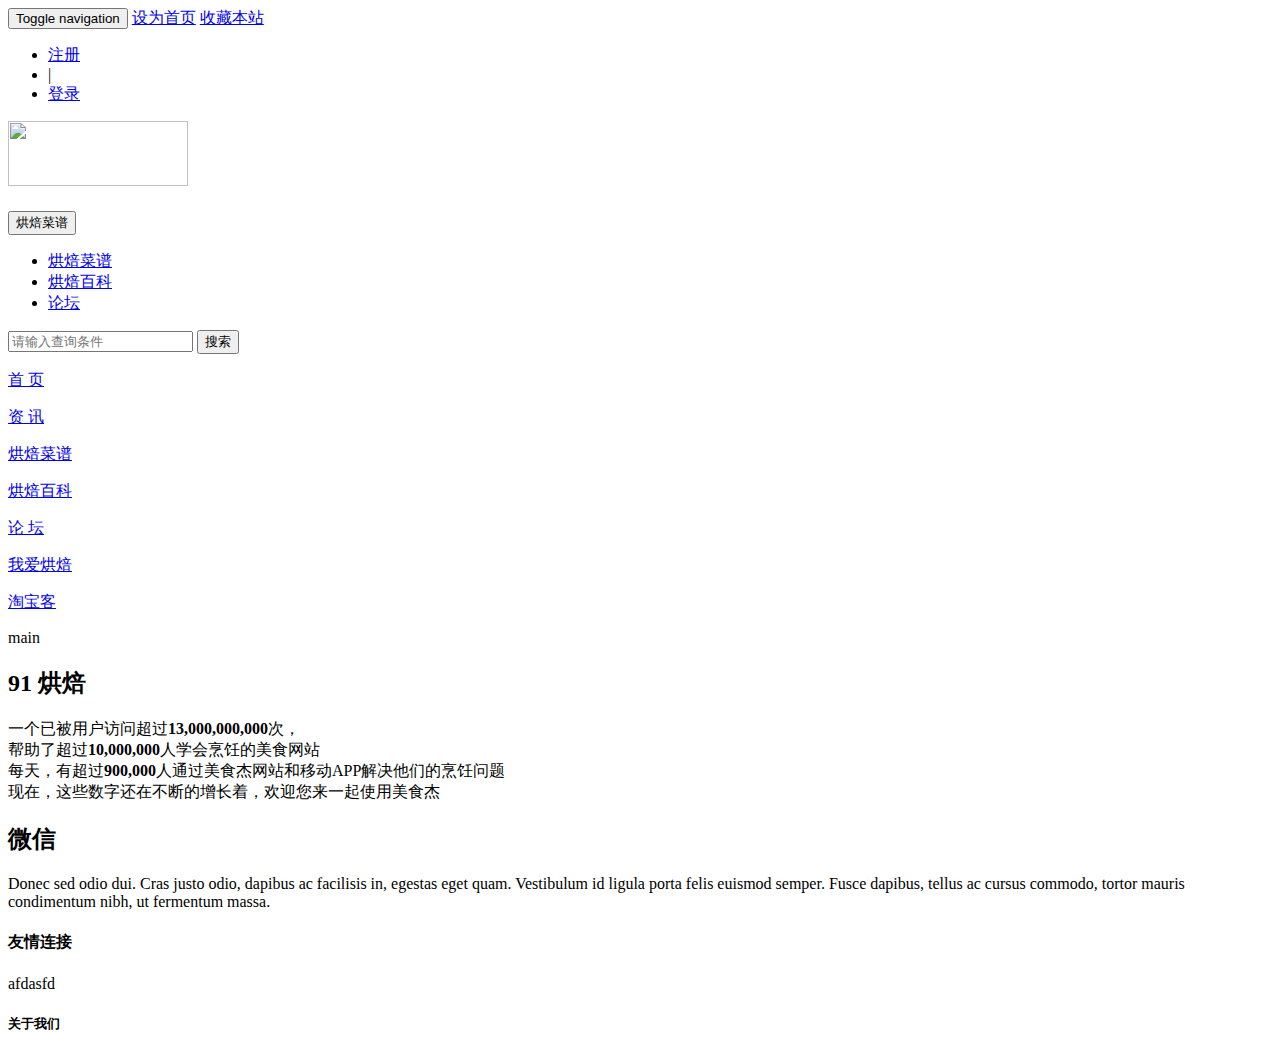
==== Index/Tpl/Public/common.html @ d59d86aa "2013年11月18日 23:19:56" ====
<!DOCTYPE html>
<html lang="zh">
  <head>
    <meta charset="utf-8">
    <meta http-equiv="X-UA-Compatible" content="IE=edge">
    <meta name="description" content="">
    <meta name="author" content="">
    <title>我爱烘焙
    </title>

    <!-- Latest compiled and minified CSS -->
	<link rel="stylesheet" href="http://cdn.bootcss.com/twitter-bootstrap/3.0.1/css/bootstrap.min.css">
	<link rel="stylesheet" href="__PUBLIC__/css/common.css">
		<!-- HTML5 Shim and Respond.js IE8 support of HTML5 elements and media queries -->
    <!-- WARNING: Respond.js doesn't work if you view the page via file:// -->
    <!--[if lt IE 9]>
      <script src="https://oss.maxcdn.com/libs/html5shiv/3.7.0/html5shiv.js"></script>
      <script src="https://oss.maxcdn.com/libs/respond.js/1.3.0/respond.min.js"></script>
    <![endif]-->
  </head>
    <body>
    <!-- Fixed navbar -->
	  <div class="navbar navbar-inverse navbar-fixed-top">
      <div class="container">
        <div class="navbar-header">
		 			<button class="navbar-toggle" type="button" data-toggle="collapse" data-target=".bs-navbar-collapse">
           <span class="sr-only">Toggle navigation</span>
           <span class="icon-bar"></span>
           <span class="icon-bar"></span>
           <span class="icon-bar"></span>
        	</button>
         	<a href="#" class="navbar-brand">设为首页</a>
			 		<a href="#" class="navbar-brand">收藏本站</a>
        </div>
        <div class="navbar-collapse collapse">
		 			<ul class="nav navbar-nav">
          </ul>
		   		<ul class="nav navbar-nav navbar-right">
          	<li><a href="#">注册</a></li>
          	<li>|</li>
            <li><a href="#">登录</a></li>
          </ul>
        </div><!--/.nav-collapse -->
      </div>
    </div>
    <!-- Fixed navbar end -->
    <!-- Main jumbotron for a primary marketing message or call to action -->
    <div class="jumbotron" id="hj-jumbotron-hander">
      <div class="container">
        <div class="row">
        	<div class="col-xs-5">
        		<img src="__PUBLIC__/image/logo.png" width="180" height="65"  />
        	</div>
        	<div class="col-xs-7">
        		<h1>  </h1>
						<div class="input-group">
      				<div class="input-group-btn">
        			<button type="button" class="btn btn-default dropdown-toggle" data-toggle="dropdown">烘焙菜谱<span class="caret"></span></button>
        			<ul class="dropdown-menu">
         				<li><a href="#">烘焙菜谱</a></li>
    						<li><a href="#">烘焙百科</a></li>
    						<li><a href="#">论坛</a></li>
        			</ul>
      				</div><!-- /btn-group -->
      				<input type="text" class="form-control" placeholder="请输入查询条件"> 
      				<span class="input-group-btn">
        				<button class="btn btn-default" type="button">搜索</button>
      				</span>
    				</div><!-- /input-group -->
         	</div>
      </div>
      </div>
    </div> 

		<!-- begin 菜单  -->
  <div id="menu">
    <nav class="navbar navbar-default" role="navigation">
      <div class="container">
        <p class="navbar-text"><a href="index.shtml" class="navbar-link">首 页</a></p>
        <p class="navbar-text pull-left"><a href="#" class="navbar-link">资 讯</a></p>
        <p class="navbar-text pull-left"><a href="caipu.shtml" class="navbar-link">烘焙菜谱</a></p>
        <p class="navbar-text pull-left"><a href="#" class="navbar-link">烘焙百科</a></p>
        <p class="navbar-text pull-left"><a href="#" class="navbar-link">论 坛</a></p>
        <p class="navbar-text pull-left"><a href="#" class="navbar-link">我爱烘焙</a></p>
        <p class="navbar-text pull-left"><a href="#" class="navbar-link">淘宝客</a></p>  
      </div>
  	</nav>      
  </div>  
		<!-- 菜单 end -->
		<!-- begin main  -->
		<block name="main">main</block>
		<!-- main end  -->
    
    <div class="footer">
    	<div class="container">
    		<div class="row">
        	<div class="col-xs-6">
          	<h2>91 烘焙</h2>
 一个已被用户访问超过<strong>13,000,000,000</strong>次，<br/>帮助了超过<strong>10,000,000</strong>人学会烹饪的美食网站<br/>
每天，有超过<strong>900,000</strong>人通过美食杰网站和移动APP解决他们的烹饪问题<br/>
现在，这些数字还在不断的增长着，欢迎您来一起使用美食杰</p>        	</div>
        	<div class="col-xs-6">
          	<h2>微信</h2>
          	<p>Donec sed odio dui. Cras justo odio, dapibus ac facilisis in, egestas eget quam. Vestibulum id ligula porta felis euismod semper. Fusce dapibus, tellus ac cursus commodo, tortor mauris condimentum nibh, ut fermentum massa.</p>
        	</div>
      	</div>
    		<div class="row">
    			<h4>友情连接</h4>	
    				afdasfd
    		</div>
    		<div class="row">
    			<h5>关于我们</h5>	
	<!-- Bootstrap core JavaScript
    ================================================== -->
    <!-- Placed at the end of the document so the pages load faster -->
    <script src="https://code.jquery.com/jquery-1.10.2.min.js"></script>
    <!-- Latest compiled and minified JavaScript -->
	<script src="//netdna.bootstrapcdn.com/bootstrap/3.0.1/js/bootstrap.min.js"></script>
    </body>
</html>
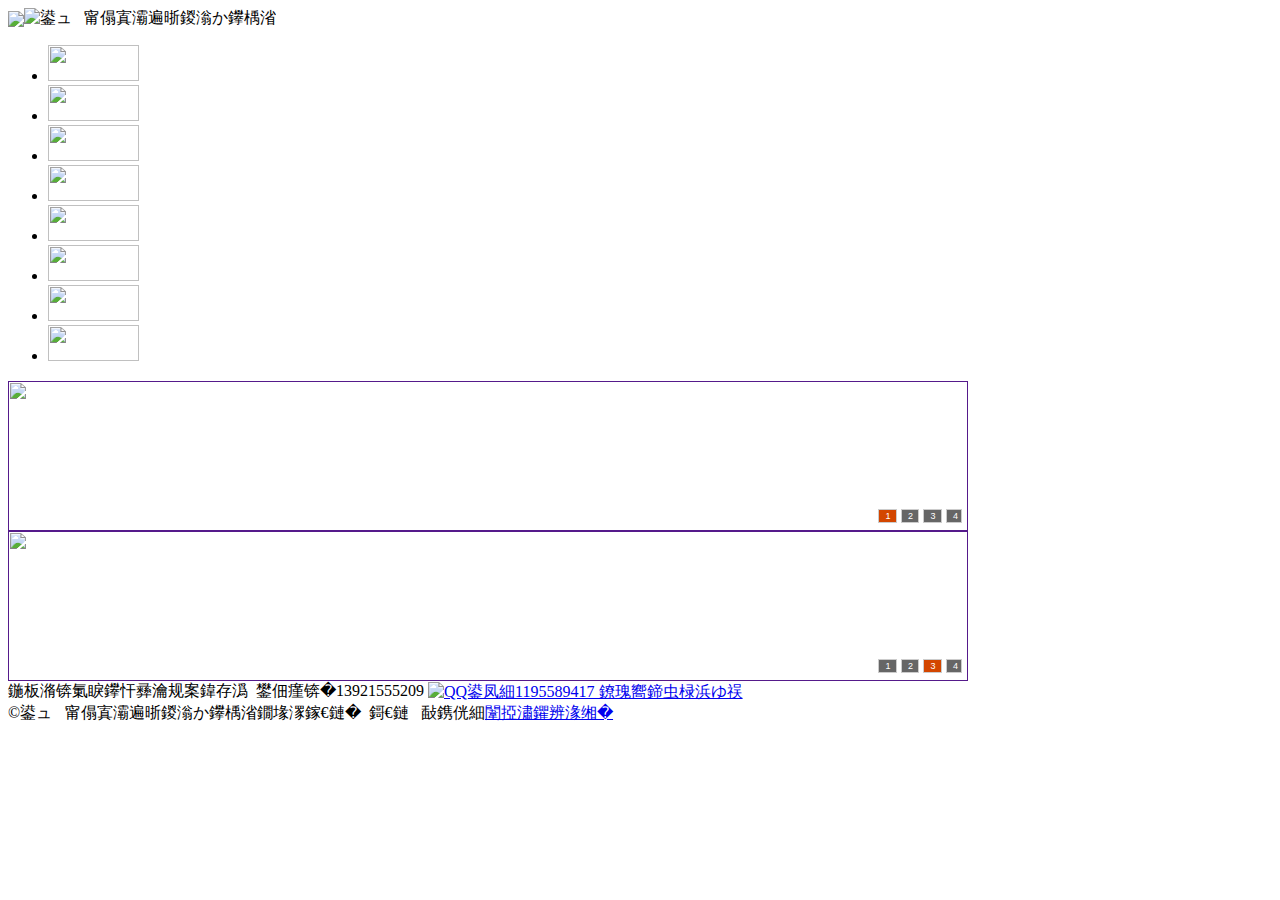
==== commit 127e53a9: "2013年11月19日 00:27:08" ====
--- a/Index/Tpl/Public/common.html
+++ b/Index/Tpl/Public/common.html
@@ -1,120 +1,113 @@
-<!DOCTYPE html>
-<html lang="zh">
-  <head>
-    <meta charset="utf-8">
-    <meta http-equiv="X-UA-Compatible" content="IE=edge">
-    <meta name="description" content="">
-    <meta name="author" content="">
-    <title>我爱烘焙
-    </title>
+<!DOCTYPE html PUBLIC "-//W3C//DTD XHTML 1.0 Transitional//EN" "http://www.w3.org/TR/xhtml1/DTD/xhtml1-transitional.dtd">
+<!-- saved from url=(0025)http://jsnf.312green.com/ -->
+<html xmlns="http://www.w3.org/1999/xhtml"><!-- InstanceBegin template="/Templates/new_member.dwt" codeOutsideHTMLIsLocked="false" --><head><meta http-equiv="Content-Type" content="text/html; charset=GBK">
+<!-- InstanceBeginEditable name="doctitle" -->
+<title>红榉树,榉树小苗,朴树小苗,池杉,水杉,栾树,乌桕</title>
+<!-- InstanceEndEditable -->
+<meta name="keywords" content="句容市茅山镇农夫苗圃,苗木,花木,园林绿化,苗木价格,苗木求购,苗木企业,花木行情,青青花木网">
+<meta name="description" content=" 农夫苗圃位于位于江苏省句容市茅山镇永兴村，是华东最大的红榉树种植基地（3000亩红榉...13921555209">
 
-    <!-- Latest compiled and minified CSS -->
-	<link rel="stylesheet" href="http://cdn.bootcss.com/twitter-bootstrap/3.0.1/css/bootstrap.min.css">
-	<link rel="stylesheet" href="__PUBLIC__/css/common.css">
-		<!-- HTML5 Shim and Respond.js IE8 support of HTML5 elements and media queries -->
-    <!-- WARNING: Respond.js doesn't work if you view the page via file:// -->
-    <!--[if lt IE 9]>
-      <script src="https://oss.maxcdn.com/libs/html5shiv/3.7.0/html5shiv.js"></script>
-      <script src="https://oss.maxcdn.com/libs/respond.js/1.3.0/respond.min.js"></script>
-    <![endif]-->
-  </head>
-    <body>
-    <!-- Fixed navbar -->
-	  <div class="navbar navbar-inverse navbar-fixed-top">
-      <div class="container">
-        <div class="navbar-header">
-		 			<button class="navbar-toggle" type="button" data-toggle="collapse" data-target=".bs-navbar-collapse">
-           <span class="sr-only">Toggle navigation</span>
-           <span class="icon-bar"></span>
-           <span class="icon-bar"></span>
-           <span class="icon-bar"></span>
-        	</button>
-         	<a href="#" class="navbar-brand">设为首页</a>
-			 		<a href="#" class="navbar-brand">收藏本站</a>
-        </div>
-        <div class="navbar-collapse collapse">
-		 			<ul class="nav navbar-nav">
-          </ul>
-		   		<ul class="nav navbar-nav navbar-right">
-          	<li><a href="#">注册</a></li>
-          	<li>|</li>
-            <li><a href="#">登录</a></li>
-          </ul>
-        </div><!--/.nav-collapse -->
-      </div>
-    </div>
-    <!-- Fixed navbar end -->
-    <!-- Main jumbotron for a primary marketing message or call to action -->
-    <div class="jumbotron" id="hj-jumbotron-hander">
-      <div class="container">
-        <div class="row">
-        	<div class="col-xs-5">
-        		<img src="__PUBLIC__/image/logo.png" width="180" height="65"  />
-        	</div>
-        	<div class="col-xs-7">
-        		<h1>  </h1>
-						<div class="input-group">
-      				<div class="input-group-btn">
-        			<button type="button" class="btn btn-default dropdown-toggle" data-toggle="dropdown">烘焙菜谱<span class="caret"></span></button>
-        			<ul class="dropdown-menu">
-         				<li><a href="#">烘焙菜谱</a></li>
-    						<li><a href="#">烘焙百科</a></li>
-    						<li><a href="#">论坛</a></li>
-        			</ul>
-      				</div><!-- /btn-group -->
-      				<input type="text" class="form-control" placeholder="请输入查询条件"> 
-      				<span class="input-group-btn">
-        				<button class="btn btn-default" type="button">搜索</button>
-      				</span>
-    				</div><!-- /input-group -->
-         	</div>
-      </div>
-      </div>
-    </div> 
+<link rel="stylesheet" href="./红榉树,榉树小苗,朴树小苗,池杉,水杉,栾树,乌桕_files/member.css" type="text/css">
+<link rel="stylesheet" href="./红榉树,榉树小苗,朴树小苗,池杉,水杉,栾树,乌桕_files/187052_1376141367.css" type="text/css">
+<script language="JavaScript" src="./红榉树,榉树小苗,朴树小苗,池杉,水杉,栾树,乌桕_files/v7.js"></script><style type="text/css"></style>
+<!-- InstanceBeginEditable name="head" -->
+<!-- InstanceEndEditable -->
+<style>[touch-action="none"]{ -ms-touch-action: none; touch-action: none; }[touch-action="pan-x"]{ -ms-touch-action: pan-x; touch-action: pan-x; }[touch-action="pan-y"]{ -ms-touch-action: pan-y; touch-action: pan-y; }[touch-action="scroll"],[touch-action="pan-x pan-y"],[touch-action="pan-y pan-x"]{ -ms-touch-action: pan-x pan-y; touch-action: pan-x pan-y; }</style></head>
 
-		<!-- begin 菜单  -->
-  <div id="menu">
-    <nav class="navbar navbar-default" role="navigation">
-      <div class="container">
-        <p class="navbar-text"><a href="index.shtml" class="navbar-link">首 页</a></p>
-        <p class="navbar-text pull-left"><a href="#" class="navbar-link">资 讯</a></p>
-        <p class="navbar-text pull-left"><a href="caipu.shtml" class="navbar-link">烘焙菜谱</a></p>
-        <p class="navbar-text pull-left"><a href="#" class="navbar-link">烘焙百科</a></p>
-        <p class="navbar-text pull-left"><a href="#" class="navbar-link">论 坛</a></p>
-        <p class="navbar-text pull-left"><a href="#" class="navbar-link">我爱烘焙</a></p>
-        <p class="navbar-text pull-left"><a href="#" class="navbar-link">淘宝客</a></p>  
-      </div>
-  	</nav>      
-  </div>  
-		<!-- 菜单 end -->
-		<!-- begin main  -->
-		<block name="main">main</block>
-		<!-- main end  -->
-    
-    <div class="footer">
-    	<div class="container">
-    		<div class="row">
-        	<div class="col-xs-6">
-          	<h2>91 烘焙</h2>
- 一个已被用户访问超过<strong>13,000,000,000</strong>次，<br/>帮助了超过<strong>10,000,000</strong>人学会烹饪的美食网站<br/>
-每天，有超过<strong>900,000</strong>人通过美食杰网站和移动APP解决他们的烹饪问题<br/>
-现在，这些数字还在不断的增长着，欢迎您来一起使用美食杰</p>        	</div>
-        	<div class="col-xs-6">
-          	<h2>微信</h2>
-          	<p>Donec sed odio dui. Cras justo odio, dapibus ac facilisis in, egestas eget quam. Vestibulum id ligula porta felis euismod semper. Fusce dapibus, tellus ac cursus commodo, tortor mauris condimentum nibh, ut fermentum massa.</p>
-        	</div>
-      	</div>
-    		<div class="row">
-    			<h4>友情连接</h4>	
-    				afdasfd
-    		</div>
-    		<div class="row">
-    			<h5>关于我们</h5>	
-	<!-- Bootstrap core JavaScript
-    ================================================== -->
-    <!-- Placed at the end of the document so the pages load faster -->
-    <script src="https://code.jquery.com/jquery-1.10.2.min.js"></script>
-    <!-- Latest compiled and minified JavaScript -->
-	<script src="//netdna.bootstrapcdn.com/bootstrap/3.0.1/js/bootstrap.min.js"></script>
-    </body>
-</html>
+<body>
+
+<!-- 头部 -->
+<div id="header">
+	<div class="banner"><div class="companyname"><img src="./红榉树,榉树小苗,朴树小苗,池杉,水杉,栾树,乌桕_files/space1x60.gif" border="0" align="absmiddle"><img src="./红榉树,榉树小苗,朴树小苗,池杉,水杉,栾树,乌桕_files/187052.gif" border="0" alt="句容市茅山镇农夫苗圃" align="absmiddle"></div></div>
+
+<div class="nav"><div class="main_menu"><ul><li class="active"><a class="mnlink" href="./红榉树,榉树小苗,朴树小苗,池杉,水杉,栾树,乌桕_files/红榉树,榉树小苗,朴树小苗,池杉,水杉,栾树,乌桕.htm" onmouseout="MM_swapImgRestore()" onmouseover="MM_swapImage(&#39;Imageindex&#39;,&#39;&#39;,&#39;http://www.312green.com/img/site/systemp/3/130553203926.jpg&#39;,1)"><img id="Imageindex" name="Imageindex" src="./红榉树,榉树小苗,朴树小苗,池杉,水杉,栾树,乌桕_files/130553203926.jpg" width="91" height="36" border="0"></a></li><li class="normal"><a class="mnlink" href="http://jsnf.312green.com/profile-u187052.html" onmouseout="MM_swapImgRestore()" onmouseover="MM_swapImage(&#39;Imaged1&#39;,&#39;&#39;,&#39;http://www.312green.com/img/site/systemp/3/130559338168.jpg&#39;,1)"><img id="Imaged1" name="Imaged1" src="./红榉树,榉树小苗,朴树小苗,池杉,水杉,栾树,乌桕_files/130553235782.jpg" width="91" height="36" border="0"></a></li><li class="normal"><a class="mnlink" href="http://jsnf.312green.com/product-u187052-s-p1.html" onmouseout="MM_swapImgRestore()" onmouseover="MM_swapImage(&#39;Imageproduct&#39;,&#39;&#39;,&#39;http://www.312green.com/img/site/systemp/3/130553179491.jpg&#39;,1)"><img id="Imageproduct" name="Imageproduct" src="./红榉树,榉树小苗,朴树小苗,池杉,水杉,栾树,乌桕_files/130553220252.jpg" width="91" height="36" border="0"></a></li><li class="normal"><a class="mnlink" href="http://jsnf.312green.com/price-u187052-c-p1.html" onmouseout="MM_swapImgRestore()" onmouseover="MM_swapImage(&#39;Imageprice&#39;,&#39;&#39;,&#39;http://www.312green.com/img/site/systemp/3/130553176910.jpg&#39;,1)"><img id="Imageprice" name="Imageprice" src="./红榉树,榉树小苗,朴树小苗,池杉,水杉,栾树,乌桕_files/130553217685.jpg" width="91" height="36" border="0"></a></li><li class="normal"><a class="mnlink" href="http://jsnf.312green.com/business-u187052-t-p1.html" onmouseout="MM_swapImgRestore()" onmouseover="MM_swapImage(&#39;Imagebusiness&#39;,&#39;&#39;,&#39;http://www.312green.com/img/site/systemp/3/130553181758.jpg&#39;,1)"><img id="Imagebusiness" name="Imagebusiness" src="./红榉树,榉树小苗,朴树小苗,池杉,水杉,栾树,乌桕_files/130553222474.jpg" width="91" height="36" border="0"></a></li><li class="normal"><a class="mnlink" href="http://jsnf.312green.com/verify-u187052.html" onmouseout="MM_swapImgRestore()" onmouseover="MM_swapImage(&#39;Imageverify&#39;,&#39;&#39;,&#39;http://www.312green.com/img/site/systemp/3/130553186563.jpg&#39;,1)"><img id="Imageverify" name="Imageverify" src="./红榉树,榉树小苗,朴树小苗,池杉,水杉,栾树,乌桕_files/130553227135.jpg" width="91" height="36" border="0"></a></li><li class="normal"><a class="mnlink" href="http://jsnf.312green.com/feedback-u187052.html" onmouseout="MM_swapImgRestore()" onmouseover="MM_swapImage(&#39;Imagefeedback&#39;,&#39;&#39;,&#39;http://www.312green.com/img/site/systemp/3/130553188819.jpg&#39;,1)"><img id="Imagefeedback" name="Imagefeedback" src="./红榉树,榉树小苗,朴树小苗,池杉,水杉,栾树,乌桕_files/130553229644.jpg" width="91" height="36" border="0"></a></li><li class="normal"><a class="mnlink" href="http://jsnf.312green.com/linkmode-u187052.html" onmouseout="MM_swapImgRestore()" onmouseover="MM_swapImage(&#39;Imagelinkmode&#39;,&#39;&#39;,&#39;http://www.312green.com/img/site/systemp/3/130553192962.jpg&#39;,1)"><img id="Imagelinkmode" name="Imagelinkmode" src="./红榉树,榉树小苗,朴树小苗,池杉,水杉,栾树,乌桕_files/130553233779.jpg" width="91" height="36" border="0"></a></li></ul></div></div><div class="clear"></div><!--[if lt IE 7]>
+<script language="javascript" type="text/javascript" src="/js/ie6png.js"></script>
+<![endif]--> 
+<div id="mid"><script type="text/javascript">
+var widths = 960;
+var heights = 150;
+var counts=4;
+var pimg = new Array();
+var purl = new Array();
+var palt = new Array();
+pimg[1] = 'http://www.312green.com/img/site/systemp/3/130455461531.jpg';
+purl[1] = '';
+palt[1] = '';
+pimg[2] = 'http://www.312green.com/img/site/systemp/3/130455462114.jpg';
+purl[2] = '';
+palt[2] = '';
+pimg[3] = 'http://www.312green.com/img/site/systemp/3/130455462657.jpg';
+purl[3] = '';
+palt[3] = '';
+pimg[4] = 'http://www.312green.com/img/site/systemp/3/130455463201.jpg';
+purl[4] = '';
+palt[4] = '';
+</script>
+<script type="text/javascript">
+	var nn = 1;
+	var key = 0;
+	function change_img() {
+		if (key==0){
+			key=1;
+		} else if (document.all){
+			document.getElementById("pic").filters[0].Apply();
+			document.getElementById("pic").filters[0].Play(duration=2);
+		}
+		eval('document.getElementById("pic").src=pimg['+nn+']');
+		eval('document.getElementById("url").href=purl['+nn+']');
+		eval('document.getElementById("pic").alt=palt['+nn+']');
+		if (counts > 1) {
+		for (var i=1;i <=counts;i++){document.getElementById("xxjdjj"+i).className='axx';}
+		document.getElementById("xxjdjj"+nn).className='bxx';
+		}
+		nn++;
+		if (nn > counts){ nn = 1;}
+		tt = setTimeout('change_img()',4000);
+	}
+	function changeimg(n){
+		nn = n;
+		window.clearInterval(tt);
+		change_img();
+	}
+	document.write(' <style>');
+	document.write('.axx,.bxx{padding:1px 3px 1px 6px;border:#cccccc 1px solid;margin:2px;}');
+	document.write('a.axx:link,a.axx:visited{text-decoration:none;color:#fff;line-height:12px;font:9px sans-serif;background-color:#666;}');
+	document.write('a.axx:active,a.axx:hover{text-decoration:none;color:#fff;line-height:12px;font:9px sans-serif;background-color:#999;}');
+	document.write('a.bxx:link,a.bxx:visited{text-decoration:none;color:#fff;line-height:12px;font:9px sans-serif;background-color:#D34600;}');
+	document.write('a.bxx:active,a.bxx:hover{text-decoration:none;color:#fff;line-height:12px;font:9px sans-serif;background-color:#D34600;}');
+	document.write(' </style>');
+	document.write(' <div style="width:'+widths+'px;height:'+heights+'px;overflow:hidden;text-overflow:clip;">');
+	document.write(' <div> <a id="url"> <img id="pic" style="border:0px;filter:progid:dximagetransform.microsoft.wipe(gradientsize=1.0,wipestyle=4, motion=forward)" width='+widths+' height='+heights+' /> </a> </div>');
+	if (counts > 1) {
+	document.write(' <div style="filter:alpha(style=1,opacity=10,finishOpacity=80);text-align:right;top:-20px;right:4px;position:relative;padding:0px;margin:0px;border:0px;">');
+	for(var i=1;i <counts+1;i++){document.write(' <a href="javascript:changeimg('+i+');" id="xxjdjj'+i+'" class="axx" target="_self">'+i+' </a>');}
+	}
+	document.write(' </div> </div>');
+	change_img();
+</script> <style>.axx,.bxx{padding:1px 3px 1px 6px;border:#cccccc 1px solid;margin:2px;}a.axx:link,a.axx:visited{text-decoration:none;color:#fff;line-height:12px;font:9px sans-serif;background-color:#666;}a.axx:active,a.axx:hover{text-decoration:none;color:#fff;line-height:12px;font:9px sans-serif;background-color:#999;}a.bxx:link,a.bxx:visited{text-decoration:none;color:#fff;line-height:12px;font:9px sans-serif;background-color:#D34600;}a.bxx:active,a.bxx:hover{text-decoration:none;color:#fff;line-height:12px;font:9px sans-serif;background-color:#D34600;} </style> <div style="width:960px;height:150px;overflow:hidden;text-overflow:clip;"> <div> <a id="url" href=""> <img id="pic" style="border:0px;filter:progid:dximagetransform.microsoft.wipe(gradientsize=1.0,wipestyle=4, motion=forward)" width="960" height="150" src="./红榉树,榉树小苗,朴树小苗,池杉,水杉,栾树,乌桕_files/130455462657.jpg" alt=""> </a> </div> <div style="filter:alpha(style=1,opacity=10,finishOpacity=80);text-align:right;top:-20px;right:4px;position:relative;padding:0px;margin:0px;border:0px;"> <a href="javascript:changeimg(1);" id="xxjdjj1" class="axx" target="_self">1 </a> <a href="javascript:changeimg(2);" id="xxjdjj2" class="axx" target="_self">2 </a> <a href="javascript:changeimg(3);" id="xxjdjj3" class="bxx" target="_self">3 </a> <a href="javascript:changeimg(4);" id="xxjdjj4" class="axx" target="_self">4 </a> </div> </div></div></div>
+<!-- 正文 -->
+
+<block name="main">
+</block>	
+
+<!-- 页脚 -->
+<div id="footer">
+	<div class="footer_in">
+		地址：江苏句容永兴村&nbsp;&nbsp;电话：13921555209&nbsp;<script language="javascript" type="text/javascript">QQlink(1195589417,4);</script><a href="http://wpa.qq.com/msgrd?V=1&Uin=1195589417&Site=%C7%E0%C7%E0%BB%A8%C4%BE%CD%F8&Menu=yes" target="blank"><img src="./红榉树,榉树小苗,朴树小苗,池杉,水杉,栾树,乌桕_files/pa" border="0" align="absmiddle" alt="QQ号：1195589417 点击即时交流" onload="javascript:if(this.width&gt;30) this.src=&quot;http://img.312green.com/img/qqhide.gif&quot;;"></a><br>&#169;句容市茅山镇农夫苗圃版权所有&nbsp;&nbsp;技术支持：<a href="http://www.312green.com/?pc=1" target="_blank">青青花木网</a>&nbsp;&nbsp;<br><img src="./红榉树,榉树小苗,朴树小苗,池杉,水杉,栾树,乌桕_files/0.gif" align="absmiddle" width="16" height="24"><img src="./红榉树,榉树小苗,朴树小苗,池杉,水杉,栾树,乌桕_files/0.gif" align="absmiddle" width="16" height="24"><img src="./红榉树,榉树小苗,朴树小苗,池杉,水杉,栾树,乌桕_files/5.gif" align="absmiddle" width="16" height="24"><img src="./红榉树,榉树小苗,朴树小苗,池杉,水杉,栾树,乌桕_files/4.gif" align="absmiddle" width="16" height="24"><img src="./红榉树,榉树小苗,朴树小苗,池杉,水杉,栾树,乌桕_files/7.gif" align="absmiddle" width="16" height="24"><img src="./红榉树,榉树小苗,朴树小苗,池杉,水杉,栾树,乌桕_files/3.gif" align="absmiddle" width="16" height="24"> 
+<script type="text/javascript">
+var _bdhmProtocol = (("https:" == document.location.protocol) ? " https://" : " http://");
+document.write(unescape("%3Cscript src='" + _bdhmProtocol + "hm.baidu.com/h.js%3F39e79d0c896ac2fc7735334d85508494' type='text/javascript'%3E%3C/script%3E"));
+</script><script src="http://hm.baidu.com/h.js?39e79d0c896ac2fc7735334d85508494" type="text/javascript"></script>
+
+<div style="display:none">
+<script language="javascript" type="text/javascript" src="./红榉树,榉树小苗,朴树小苗,池杉,水杉,栾树,乌桕_files/1459396.js"></script><a href="http://www.51.la/?1459396" target="_blank" title="我要啦免费统计 VIP 用户">贵宾统计</a>
+
+</div>
+	</div>
+</div>
+
+
+
+<!-- InstanceEnd -->
+</body></html>
+	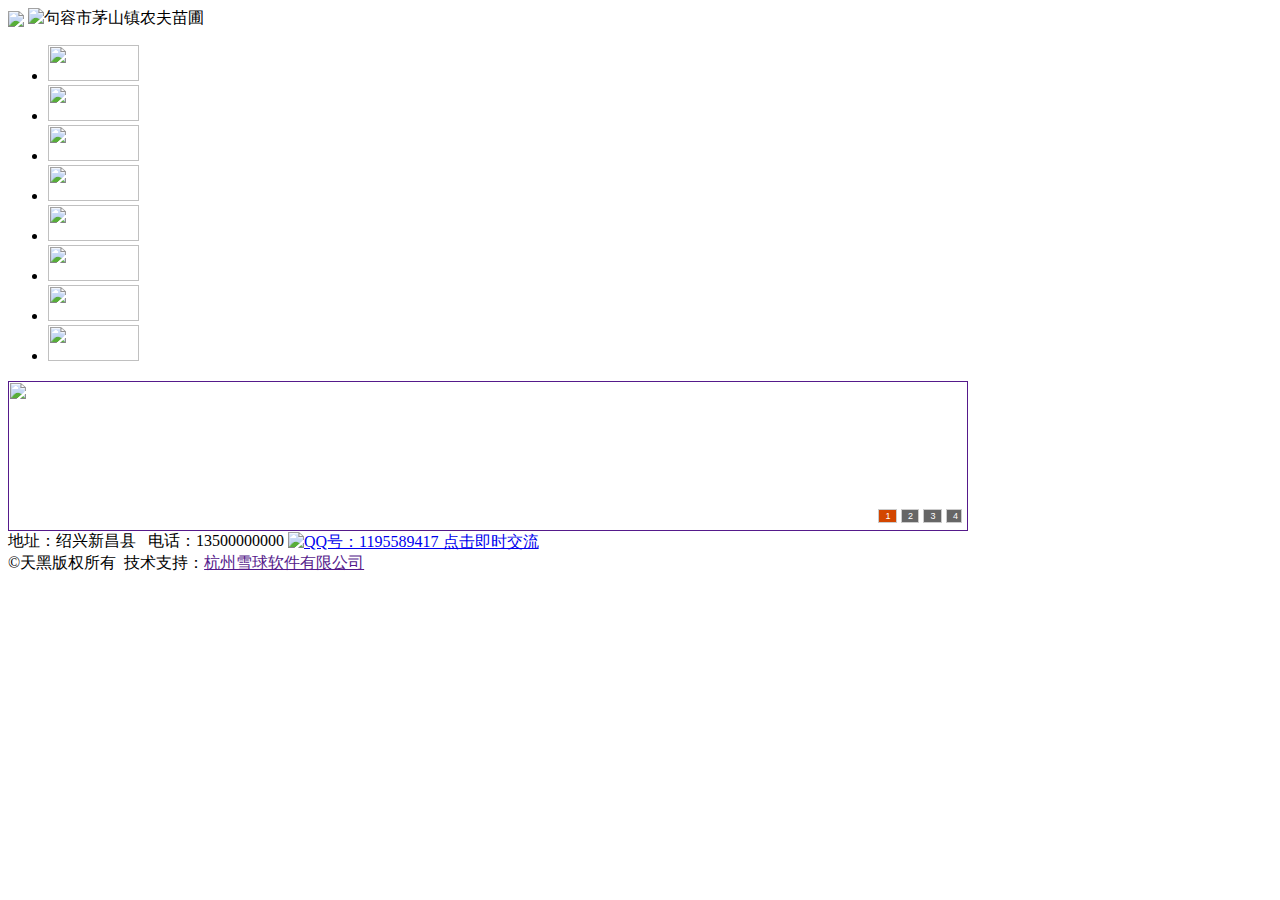
==== commit d419d17b: "2013年11月20日 00:52:30" ====
--- a/Index/Tpl/Public/common.html
+++ b/Index/Tpl/Public/common.html
@@ -1,29 +1,80 @@
 <!DOCTYPE html PUBLIC "-//W3C//DTD XHTML 1.0 Transitional//EN" "http://www.w3.org/TR/xhtml1/DTD/xhtml1-transitional.dtd">
-<!-- saved from url=(0025)http://jsnf.312green.com/ -->
-<html xmlns="http://www.w3.org/1999/xhtml"><!-- InstanceBegin template="/Templates/new_member.dwt" codeOutsideHTMLIsLocked="false" --><head><meta http-equiv="Content-Type" content="text/html; charset=GBK">
-<!-- InstanceBeginEditable name="doctitle" -->
-<title>红榉树,榉树小苗,朴树小苗,池杉,水杉,栾树,乌桕</title>
-<!-- InstanceEndEditable -->
-<meta name="keywords" content="句容市茅山镇农夫苗圃,苗木,花木,园林绿化,苗木价格,苗木求购,苗木企业,花木行情,青青花木网">
-<meta name="description" content=" 农夫苗圃位于位于江苏省句容市茅山镇永兴村，是华东最大的红榉树种植基地（3000亩红榉...13921555209">
-
-<link rel="stylesheet" href="./红榉树,榉树小苗,朴树小苗,池杉,水杉,栾树,乌桕_files/member.css" type="text/css">
-<link rel="stylesheet" href="./红榉树,榉树小苗,朴树小苗,池杉,水杉,栾树,乌桕_files/187052_1376141367.css" type="text/css">
-<script language="JavaScript" src="./红榉树,榉树小苗,朴树小苗,池杉,水杉,栾树,乌桕_files/v7.js"></script><style type="text/css"></style>
-<!-- InstanceBeginEditable name="head" -->
-<!-- InstanceEndEditable -->
-<style>[touch-action="none"]{ -ms-touch-action: none; touch-action: none; }[touch-action="pan-x"]{ -ms-touch-action: pan-x; touch-action: pan-x; }[touch-action="pan-y"]{ -ms-touch-action: pan-y; touch-action: pan-y; }[touch-action="scroll"],[touch-action="pan-x pan-y"],[touch-action="pan-y pan-x"]{ -ms-touch-action: pan-x pan-y; touch-action: pan-x pan-y; }</style></head>
+<html xmlns="http://www.w3.org/1999/xhtml">
+<head><meta http-equiv="Content-Type" content="text/html; charset=utf-8">
+	<title>新昌</title>
+	<meta name="keywords" content="新昌农夫苗圃,苗木,花木,园林绿化,苗木价格,苗木求购,苗木企业,花木行情,青青花木网"></meta>
+	<meta name="description" content=" 新昌位于位于江苏省句容市茅山镇永兴村，是华东最大的红榉树种植基地（3000亩红榉...13921555209"></meta>
+	<link rel="stylesheet" href="__PUBLIC__/css/member.css"></link>
+	<link rel="stylesheet" href="__PUBLIC__/css/index.css"></link>
+	<script language="JavaScript" src="__PUBLIC__/js/v7.js"></script>
+	<script src="http://libs.baidu.com/jquery/1.9.0/jquery.js"></script>
+<style>
+	[touch-action="none"]{ -ms-touch-action: none; touch-action: none; }[touch-action="pan-x"]{ -ms-touch-action: pan-x; touch-action: pan-x; }[touch-action="pan-y"]{ -ms-touch-action: pan-y; touch-action: pan-y; }[touch-action="scroll"],[touch-action="pan-x pan-y"],[touch-action="pan-y pan-x"]{ -ms-touch-action: pan-x pan-y; touch-action: pan-x pan-y; }</style>
+</head>
 
 <body>
 
 <!-- 头部 -->
 <div id="header">
-	<div class="banner"><div class="companyname"><img src="./红榉树,榉树小苗,朴树小苗,池杉,水杉,栾树,乌桕_files/space1x60.gif" border="0" align="absmiddle"><img src="./红榉树,榉树小苗,朴树小苗,池杉,水杉,栾树,乌桕_files/187052.gif" border="0" alt="句容市茅山镇农夫苗圃" align="absmiddle"></div></div>
-
-<div class="nav"><div class="main_menu"><ul><li class="active"><a class="mnlink" href="./红榉树,榉树小苗,朴树小苗,池杉,水杉,栾树,乌桕_files/红榉树,榉树小苗,朴树小苗,池杉,水杉,栾树,乌桕.htm" onmouseout="MM_swapImgRestore()" onmouseover="MM_swapImage(&#39;Imageindex&#39;,&#39;&#39;,&#39;http://www.312green.com/img/site/systemp/3/130553203926.jpg&#39;,1)"><img id="Imageindex" name="Imageindex" src="./红榉树,榉树小苗,朴树小苗,池杉,水杉,栾树,乌桕_files/130553203926.jpg" width="91" height="36" border="0"></a></li><li class="normal"><a class="mnlink" href="http://jsnf.312green.com/profile-u187052.html" onmouseout="MM_swapImgRestore()" onmouseover="MM_swapImage(&#39;Imaged1&#39;,&#39;&#39;,&#39;http://www.312green.com/img/site/systemp/3/130559338168.jpg&#39;,1)"><img id="Imaged1" name="Imaged1" src="./红榉树,榉树小苗,朴树小苗,池杉,水杉,栾树,乌桕_files/130553235782.jpg" width="91" height="36" border="0"></a></li><li class="normal"><a class="mnlink" href="http://jsnf.312green.com/product-u187052-s-p1.html" onmouseout="MM_swapImgRestore()" onmouseover="MM_swapImage(&#39;Imageproduct&#39;,&#39;&#39;,&#39;http://www.312green.com/img/site/systemp/3/130553179491.jpg&#39;,1)"><img id="Imageproduct" name="Imageproduct" src="./红榉树,榉树小苗,朴树小苗,池杉,水杉,栾树,乌桕_files/130553220252.jpg" width="91" height="36" border="0"></a></li><li class="normal"><a class="mnlink" href="http://jsnf.312green.com/price-u187052-c-p1.html" onmouseout="MM_swapImgRestore()" onmouseover="MM_swapImage(&#39;Imageprice&#39;,&#39;&#39;,&#39;http://www.312green.com/img/site/systemp/3/130553176910.jpg&#39;,1)"><img id="Imageprice" name="Imageprice" src="./红榉树,榉树小苗,朴树小苗,池杉,水杉,栾树,乌桕_files/130553217685.jpg" width="91" height="36" border="0"></a></li><li class="normal"><a class="mnlink" href="http://jsnf.312green.com/business-u187052-t-p1.html" onmouseout="MM_swapImgRestore()" onmouseover="MM_swapImage(&#39;Imagebusiness&#39;,&#39;&#39;,&#39;http://www.312green.com/img/site/systemp/3/130553181758.jpg&#39;,1)"><img id="Imagebusiness" name="Imagebusiness" src="./红榉树,榉树小苗,朴树小苗,池杉,水杉,栾树,乌桕_files/130553222474.jpg" width="91" height="36" border="0"></a></li><li class="normal"><a class="mnlink" href="http://jsnf.312green.com/verify-u187052.html" onmouseout="MM_swapImgRestore()" onmouseover="MM_swapImage(&#39;Imageverify&#39;,&#39;&#39;,&#39;http://www.312green.com/img/site/systemp/3/130553186563.jpg&#39;,1)"><img id="Imageverify" name="Imageverify" src="./红榉树,榉树小苗,朴树小苗,池杉,水杉,栾树,乌桕_files/130553227135.jpg" width="91" height="36" border="0"></a></li><li class="normal"><a class="mnlink" href="http://jsnf.312green.com/feedback-u187052.html" onmouseout="MM_swapImgRestore()" onmouseover="MM_swapImage(&#39;Imagefeedback&#39;,&#39;&#39;,&#39;http://www.312green.com/img/site/systemp/3/130553188819.jpg&#39;,1)"><img id="Imagefeedback" name="Imagefeedback" src="./红榉树,榉树小苗,朴树小苗,池杉,水杉,栾树,乌桕_files/130553229644.jpg" width="91" height="36" border="0"></a></li><li class="normal"><a class="mnlink" href="http://jsnf.312green.com/linkmode-u187052.html" onmouseout="MM_swapImgRestore()" onmouseover="MM_swapImage(&#39;Imagelinkmode&#39;,&#39;&#39;,&#39;http://www.312green.com/img/site/systemp/3/130553192962.jpg&#39;,1)"><img id="Imagelinkmode" name="Imagelinkmode" src="./红榉树,榉树小苗,朴树小苗,池杉,水杉,栾树,乌桕_files/130553233779.jpg" width="91" height="36" border="0"></a></li></ul></div></div><div class="clear"></div><!--[if lt IE 7]>
-<script language="javascript" type="text/javascript" src="/js/ie6png.js"></script>
+	<div class="banner">
+		<div class="companyname">
+			<img src="__PUBLIC__/image/space1x60.gif" border="0" align="absmiddle">
+			<img src="__PUBLIC__/image/logo.gif" border="0" alt="句容市茅山镇农夫苗圃" align="absmiddle">
+		</div>
+	</div>
+	<div class="nav">
+		<div class="main_menu">
+			<ul>
+				<li class="active">
+					<a class="mnlink" href="#" onmouseout="MM_swapImgRestore()" onmouseover="MM_swapImage('ImageIndex','','__PUBLIC__/image/mm-index-b.jpg',1)">
+						<img id="ImageIndex" name="ImageIndex" src="__PUBLIC__/image/mm-index.jpg" width="91" height="36" border="0">
+					</a>
+				</li>
+				<li class="normal">
+					<a class="mnlink" href="#" onmouseout="MM_swapImgRestore()" onmouseover="MM_swapImage('ImageAbout','','__PUBLIC__/image/mm-about-b.jpg',1)">
+						<img id="ImageAbout" name="ImageAbout" src="__PUBLIC__/image/mm-about.jpg" width="91" height="36" border="0">
+					</a>
+				</li>
+				<li class="normal">
+					<a class="mnlink" href="#" onmouseout="MM_swapImgRestore()" onmouseover="MM_swapImage('ImageProduct','','__PUBLIC__/image/mm-product-b.jpg',1)">
+						<img id="ImageProduct" name="ImageProduct" src="__PUBLIC__/image/mm-product.jpg" width="91" height="36" border="0">
+					</a>
+				</li>
+				<li class="normal">
+					<a class="mnlink" href="#" onmouseout="MM_swapImgRestore()" onmouseover="MM_swapImage('ImagePrice','','__PUBLIC__/image/mm-price-b.jpg',1)">
+						<img id="ImagePrice" name="ImagePrice" src="__PUBLIC__/image/mm-price.jpg" width="91" height="36" border="0">
+					</a>
+				</li>
+				<li class="normal">
+					<a class="mnlink" href="#" onmouseout="MM_swapImgRestore()" onmouseover="MM_swapImage('ImageBusiness','','__PUBLIC__/image/mm-business-b.jpg',1)">
+						<img id="ImageBusiness" name="ImageBusiness" src="__PUBLIC__/image/mm-business.jpg" width="91" height="36" border="0">
+					</a>
+				</li>
+				<li class="normal">
+					<a class="mnlink" href="#" onmouseout="MM_swapImgRestore()" onmouseover="MM_swapImage('ImageVerify','','__PUBLIC__/image/mm-verify-b.jpg',1)">
+						<img id="ImageVerify" name="ImageVerify" src="__PUBLIC__/image/mm-verify.jpg" width="91" height="36" border="0">
+					</a>
+				</li>
+				<li class="normal">
+					<a class="mnlink" href="#" onmouseout="MM_swapImgRestore()" onmouseover="MM_swapImage('ImageFeedback','','__PUBLIC__/image/mm-feedback-b.jpg">
+						<img id="ImageFeedback" name="ImageFeedback" src="__PUBLIC__/image/mm-feedback.jpg" width="91" height="36" border="0">
+					</a>
+				</li>
+				<li class="normal">
+					<a class="mnlink" href="#" onmouseout="MM_swapImgRestore()" onmouseover="MM_swapImage('ImageLinkmode','','__PUBLIC__/image/mm-linkmode-b.jpg',1)">
+						<img id="ImageLinkmode" name="ImageLinkmode" src="__PUBLIC__/image/mm-linkmode.jpg" width="91" height="36" border="0">
+					</a>
+				</li>
+			</ul>
+		</div>
+	</div>
+<div class="clear">
+</div>
+<!--[if lt IE 7]>
+	<script language="javascript" type="text/javascript" src="__PUBLIC__/js/ie6png.js"></script>
 <![endif]--> 
-<div id="mid"><script type="text/javascript">
+<div id="mid">
+<script type="text/javascript">
 var widths = 960;
 var heights = 150;
 var counts=4;
@@ -84,30 +135,31 @@
 	}
 	document.write(' </div> </div>');
 	change_img();
-</script> <style>.axx,.bxx{padding:1px 3px 1px 6px;border:#cccccc 1px solid;margin:2px;}a.axx:link,a.axx:visited{text-decoration:none;color:#fff;line-height:12px;font:9px sans-serif;background-color:#666;}a.axx:active,a.axx:hover{text-decoration:none;color:#fff;line-height:12px;font:9px sans-serif;background-color:#999;}a.bxx:link,a.bxx:visited{text-decoration:none;color:#fff;line-height:12px;font:9px sans-serif;background-color:#D34600;}a.bxx:active,a.bxx:hover{text-decoration:none;color:#fff;line-height:12px;font:9px sans-serif;background-color:#D34600;} </style> <div style="width:960px;height:150px;overflow:hidden;text-overflow:clip;"> <div> <a id="url" href=""> <img id="pic" style="border:0px;filter:progid:dximagetransform.microsoft.wipe(gradientsize=1.0,wipestyle=4, motion=forward)" width="960" height="150" src="./红榉树,榉树小苗,朴树小苗,池杉,水杉,栾树,乌桕_files/130455462657.jpg" alt=""> </a> </div> <div style="filter:alpha(style=1,opacity=10,finishOpacity=80);text-align:right;top:-20px;right:4px;position:relative;padding:0px;margin:0px;border:0px;"> <a href="javascript:changeimg(1);" id="xxjdjj1" class="axx" target="_self">1 </a> <a href="javascript:changeimg(2);" id="xxjdjj2" class="axx" target="_self">2 </a> <a href="javascript:changeimg(3);" id="xxjdjj3" class="bxx" target="_self">3 </a> <a href="javascript:changeimg(4);" id="xxjdjj4" class="axx" target="_self">4 </a> </div> </div></div></div>
-<!-- 正文 -->
+</script> 
+</div>
+</div>
+<!--begin 正文 -->
+<block name="main">
+</block>
+<!--正文 end -->
 
-<block name="main">
-</block>	
-
-<!-- 页脚 -->
+<!--begin 页脚 -->
 <div id="footer">
 	<div class="footer_in">
-		地址：江苏句容永兴村&nbsp;&nbsp;电话：13921555209&nbsp;<script language="javascript" type="text/javascript">QQlink(1195589417,4);</script><a href="http://wpa.qq.com/msgrd?V=1&Uin=1195589417&Site=%C7%E0%C7%E0%BB%A8%C4%BE%CD%F8&Menu=yes" target="blank"><img src="./红榉树,榉树小苗,朴树小苗,池杉,水杉,栾树,乌桕_files/pa" border="0" align="absmiddle" alt="QQ号：1195589417 点击即时交流" onload="javascript:if(this.width&gt;30) this.src=&quot;http://img.312green.com/img/qqhide.gif&quot;;"></a><br>&#169;句容市茅山镇农夫苗圃版权所有&nbsp;&nbsp;技术支持：<a href="http://www.312green.com/?pc=1" target="_blank">青青花木网</a>&nbsp;&nbsp;<br><img src="./红榉树,榉树小苗,朴树小苗,池杉,水杉,栾树,乌桕_files/0.gif" align="absmiddle" width="16" height="24"><img src="./红榉树,榉树小苗,朴树小苗,池杉,水杉,栾树,乌桕_files/0.gif" align="absmiddle" width="16" height="24"><img src="./红榉树,榉树小苗,朴树小苗,池杉,水杉,栾树,乌桕_files/5.gif" align="absmiddle" width="16" height="24"><img src="./红榉树,榉树小苗,朴树小苗,池杉,水杉,栾树,乌桕_files/4.gif" align="absmiddle" width="16" height="24"><img src="./红榉树,榉树小苗,朴树小苗,池杉,水杉,栾树,乌桕_files/7.gif" align="absmiddle" width="16" height="24"><img src="./红榉树,榉树小苗,朴树小苗,池杉,水杉,栾树,乌桕_files/3.gif" align="absmiddle" width="16" height="24"> 
-<script type="text/javascript">
+		地址：绍兴新昌县 &nbsp;&nbsp;电话：13500000000&nbsp;<script language="javascript" type="text/javascript">QQlink(1195589417,4);</script><a href="http://wpa.qq.com/msgrd?V=1&Uin=1195589417&Site=%C7%E0%C7%E0%BB%A8%C4%BE%CD%F8&Menu=yes" target="blank"><img src="./红榉树,榉树小苗,朴树小苗,池杉,水杉,栾树,乌桕_files/pa" border="0" align="absmiddle" alt="QQ号：1195589417 点击即时交流" onload="javascript:if(this.width&gt;30) this.src=&quot;http://img.312green.com/img/qqhide.gif&quot;;"></a><br>&#169;天黑版权所有&nbsp;&nbsp;技术支持：<a href="" target="_blank">杭州雪球软件有限公司</a>&nbsp;&nbsp;<br> 
+		<script type="text/javascript">
 var _bdhmProtocol = (("https:" == document.location.protocol) ? " https://" : " http://");
 document.write(unescape("%3Cscript src='" + _bdhmProtocol + "hm.baidu.com/h.js%3F39e79d0c896ac2fc7735334d85508494' type='text/javascript'%3E%3C/script%3E"));
-</script><script src="http://hm.baidu.com/h.js?39e79d0c896ac2fc7735334d85508494" type="text/javascript"></script>
-
-<div style="display:none">
-<script language="javascript" type="text/javascript" src="./红榉树,榉树小苗,朴树小苗,池杉,水杉,栾树,乌桕_files/1459396.js"></script><a href="http://www.51.la/?1459396" target="_blank" title="我要啦免费统计 VIP 用户">贵宾统计</a>
-
-</div>
+		</script>
+		<script src="http://hm.baidu.com/h.js?39e79d0c896ac2fc7735334d85508494" type="text/javascript">
+		</script>
+	<div style="display:none">
+		<script language="javascript" type="text/javascript" src="./红榉树,榉树小苗,朴树小苗,池杉,水杉,栾树,乌桕_files/1459396.js"></script>
+		<a href="" target="_blank" title="我要啦免费统计 VIP 用户">贵宾统计</a>
+	</div>
 	</div>
 </div>
-
-
-
-<!-- InstanceEnd -->
-</body></html>
+<!-- 页脚 end -->
+</body>
+</html>
 	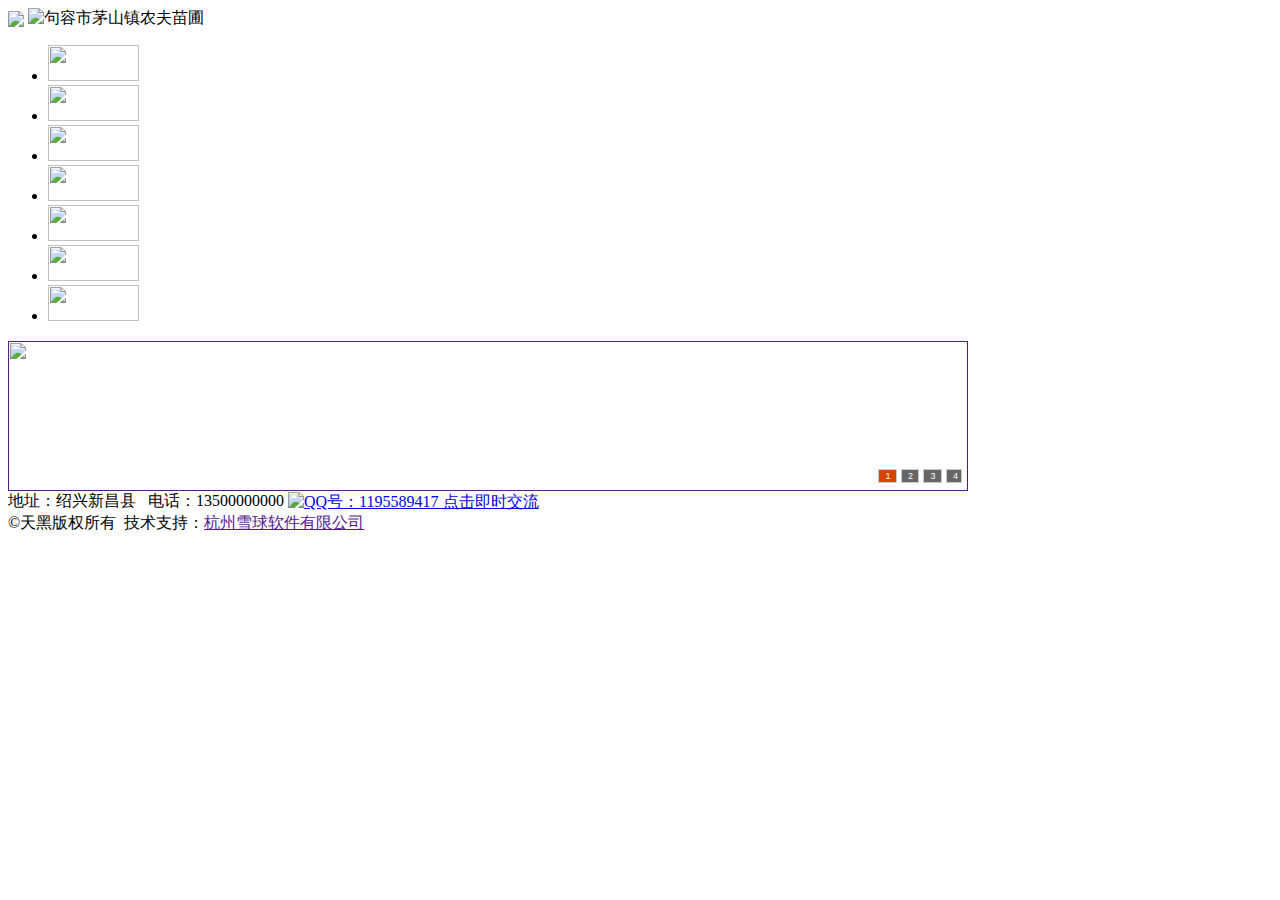
==== commit 3810fccf: "2013年11月20日 23:18:59" ====
--- a/Index/Tpl/Public/common.html
+++ b/Index/Tpl/Public/common.html
@@ -31,37 +31,32 @@
 					</a>
 				</li>
 				<li class="normal">
-					<a class="mnlink" href="#" onmouseout="MM_swapImgRestore()" onmouseover="MM_swapImage('ImageAbout','','__PUBLIC__/image/mm-about-b.jpg',1)">
+					<a class="mnlink" href="about.shtml" onmouseout="MM_swapImgRestore()" onmouseover="MM_swapImage('ImageAbout','','__PUBLIC__/image/mm-about-b.jpg',1)">
 						<img id="ImageAbout" name="ImageAbout" src="__PUBLIC__/image/mm-about.jpg" width="91" height="36" border="0">
 					</a>
 				</li>
 				<li class="normal">
-					<a class="mnlink" href="#" onmouseout="MM_swapImgRestore()" onmouseover="MM_swapImage('ImageProduct','','__PUBLIC__/image/mm-product-b.jpg',1)">
+					<a class="mnlink" href="product.shtml" onmouseout="MM_swapImgRestore()" onmouseover="MM_swapImage('ImageProduct','','__PUBLIC__/image/mm-product-b.jpg',1)">
 						<img id="ImageProduct" name="ImageProduct" src="__PUBLIC__/image/mm-product.jpg" width="91" height="36" border="0">
 					</a>
 				</li>
 				<li class="normal">
-					<a class="mnlink" href="#" onmouseout="MM_swapImgRestore()" onmouseover="MM_swapImage('ImagePrice','','__PUBLIC__/image/mm-price-b.jpg',1)">
+					<a class="mnlink" href="price.shtml" onmouseout="MM_swapImgRestore()" onmouseover="MM_swapImage('ImagePrice','','__PUBLIC__/image/mm-price-b.jpg',1)">
 						<img id="ImagePrice" name="ImagePrice" src="__PUBLIC__/image/mm-price.jpg" width="91" height="36" border="0">
 					</a>
 				</li>
 				<li class="normal">
-					<a class="mnlink" href="#" onmouseout="MM_swapImgRestore()" onmouseover="MM_swapImage('ImageBusiness','','__PUBLIC__/image/mm-business-b.jpg',1)">
-						<img id="ImageBusiness" name="ImageBusiness" src="__PUBLIC__/image/mm-business.jpg" width="91" height="36" border="0">
-					</a>
-				</li>
-				<li class="normal">
-					<a class="mnlink" href="#" onmouseout="MM_swapImgRestore()" onmouseover="MM_swapImage('ImageVerify','','__PUBLIC__/image/mm-verify-b.jpg',1)">
+					<a class="mnlink" href="verify.shtml" onmouseout="MM_swapImgRestore()" onmouseover="MM_swapImage('ImageVerify','','__PUBLIC__/image/mm-verify-b.jpg',1)">
 						<img id="ImageVerify" name="ImageVerify" src="__PUBLIC__/image/mm-verify.jpg" width="91" height="36" border="0">
 					</a>
 				</li>
 				<li class="normal">
-					<a class="mnlink" href="#" onmouseout="MM_swapImgRestore()" onmouseover="MM_swapImage('ImageFeedback','','__PUBLIC__/image/mm-feedback-b.jpg">
+					<a class="mnlink" href="feedback.shtml" onmouseout="MM_swapImgRestore()" onmouseover="MM_swapImage('ImageFeedback','','__PUBLIC__/image/mm-feedback-b.jpg',1)">
 						<img id="ImageFeedback" name="ImageFeedback" src="__PUBLIC__/image/mm-feedback.jpg" width="91" height="36" border="0">
 					</a>
 				</li>
 				<li class="normal">
-					<a class="mnlink" href="#" onmouseout="MM_swapImgRestore()" onmouseover="MM_swapImage('ImageLinkmode','','__PUBLIC__/image/mm-linkmode-b.jpg',1)">
+					<a class="mnlink" href="linkmode.shtml" onmouseout="MM_swapImgRestore()" onmouseover="MM_swapImage('ImageLinkmode','','__PUBLIC__/image/mm-linkmode-b.jpg',1)">
 						<img id="ImageLinkmode" name="ImageLinkmode" src="__PUBLIC__/image/mm-linkmode.jpg" width="91" height="36" border="0">
 					</a>
 				</li>
